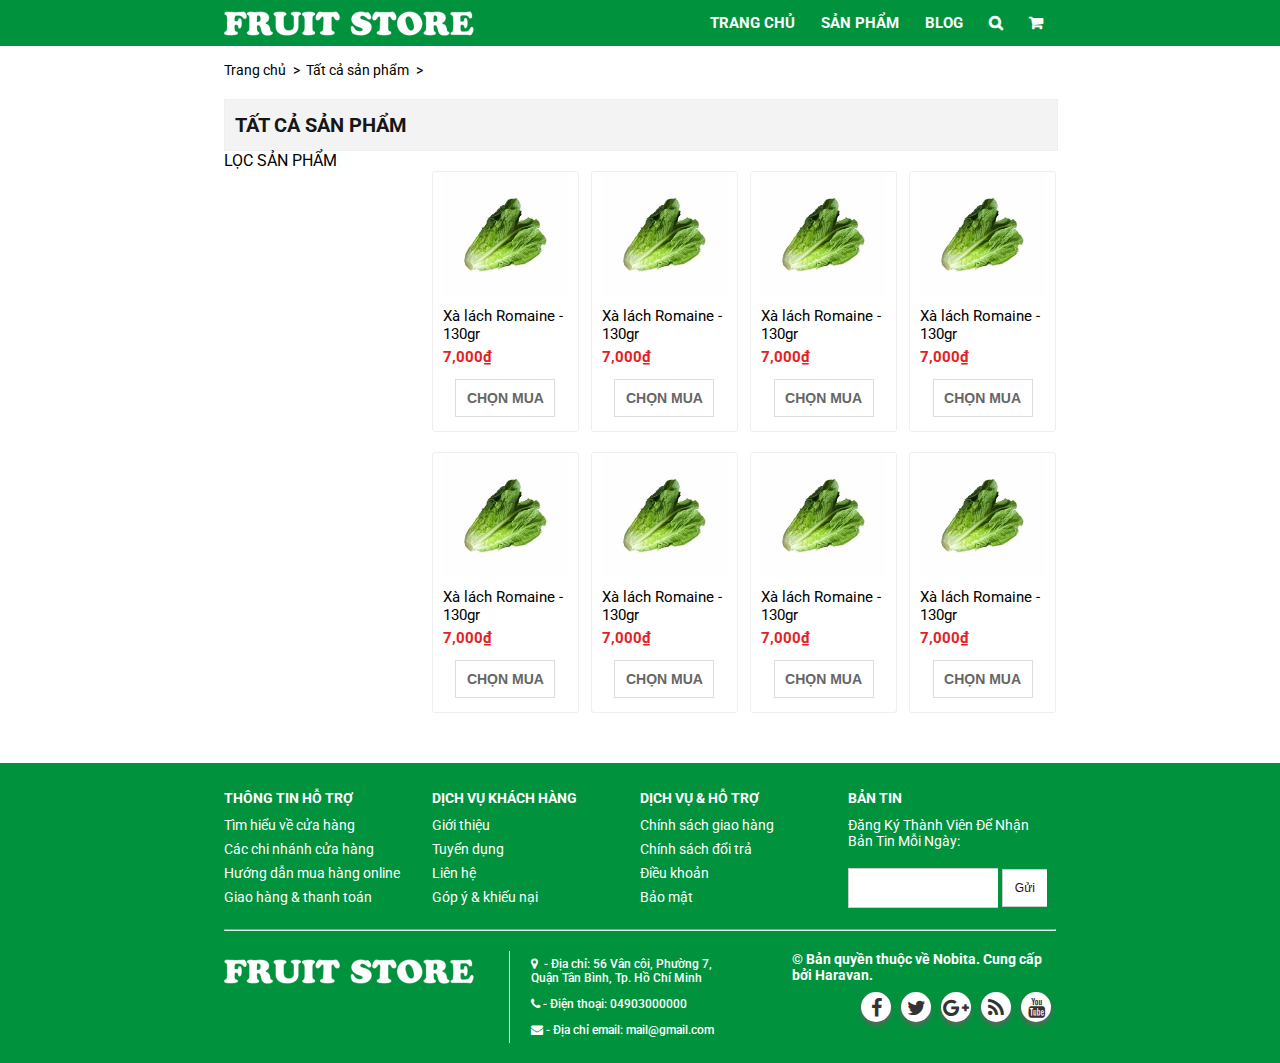
==== Sanpham.html @ 8cc07878 "init commit" ====
<!DOCTYPE html>
<html lang="en">

<head>
    <meta charset="UTF-8">
    <meta http-equiv="X-UA-Compatible" content="IE=edge">
    <meta name="viewport" content="width=device-width, initial-scale=1.0">
    <link rel="stylesheet" href="style.css">
    <link href='http://fonts.googleapis.com/css?family=Roboto' rel='stylesheet' type='text/css'>
    <link rel="stylesheet" href="https://cdnjs.cloudflare.com/ajax/libs/font-awesome/4.7.0/css/font-awesome.min.css">
    <title>Document</title>
</head>

<body>
    <header>
        <nav>
            <img src="assets/logo.webp" alt="" srcset="">
            <ul class="navbar">
                <li><a href="">Trang chủ</a></li>
                <li><a href="">Sản phẩm</a></li>
                <li><a href="">Blog</a></li>
                <li><i class="fa fa-search" aria-hidden="true"></i> </li>
                <li><i class="fa fa-shopping-cart" aria-hidden="true"></i></li>
            </ul>
        </nav>
    </header>
    <main>
        <article>
            <section class="section-breadcumb"></section>
            <ul class="breadcrumb">
                <li><a href="#">Trang chủ</a></li>
                <li><a href="#">Tất cả sản phẩm</a></li>
                <li></li>
            </ul>
            </section>
            <section>
                <div class="box-title-collection">
                    <h1>Tất cả sản phẩm</h1>
                </div>
                <div class="filter-wrapper">
                    <div class="filter">
                        <div>LỌC SẢN PHẨM</div>
                    </div>
                    <div class="items-wrapper">
                        <div class="item">
                            <img src="assets/upload_19074f33c6e1405fabbab2ec49206994_medium.webp" alt="" srcset="">
                            <div class="item-information">
                                <p class="name">Xà lách Romaine - 130gr</p>
                                <p class="price">7,000₫</p>
                                <button>Chọn Mua</button>
                            </div>
                        </div>
                        <div class="item">
                            <img src="assets/upload_19074f33c6e1405fabbab2ec49206994_medium.webp" alt="" srcset="">
                            <div class="item-information">
                                <p class="name">Xà lách Romaine - 130gr</p>
                                <p class="price">7,000₫</p>
                                <button>Chọn Mua</button>
                            </div>
                        </div>
                        <div class="item">
                            <img src="assets/upload_19074f33c6e1405fabbab2ec49206994_medium.webp" alt="" srcset="">
                            <div class="item-information">
                                <p class="name">Xà lách Romaine - 130gr</p>
                                <p class="price">7,000₫</p>
                                <button>Chọn Mua</button>
                            </div>
                        </div>
                        <div class="item">
                            <img src="assets/upload_19074f33c6e1405fabbab2ec49206994_medium.webp" alt="" srcset="">
                            <div class="item-information">
                                <p class="name">Xà lách Romaine - 130gr</p>
                                <p class="price">7,000₫</p>
                                <button>Chọn Mua</button>
                            </div>
                        </div>
                        <div class="item">
                            <img src="assets/upload_19074f33c6e1405fabbab2ec49206994_medium.webp" alt="" srcset="">
                            <div class="item-information">
                                <p class="name">Xà lách Romaine - 130gr</p>
                                <p class="price">7,000₫</p>
                                <button>Chọn Mua</button>
                            </div>
                        </div>
                        <div class="item">
                            <img src="assets/upload_19074f33c6e1405fabbab2ec49206994_medium.webp" alt="" srcset="">
                            <div class="item-information">
                                <p class="name">Xà lách Romaine - 130gr</p>
                                <p class="price">7,000₫</p>
                                <button>Chọn Mua</button>
                            </div>
                        </div>
                        <div class="item">
                            <img src="assets/upload_19074f33c6e1405fabbab2ec49206994_medium.webp" alt="" srcset="">
                            <div class="item-information">
                                <p class="name">Xà lách Romaine - 130gr</p>
                                <p class="price">7,000₫</p>
                                <button>Chọn Mua</button>
                            </div>
                        </div>
                        <div class="item">
                            <img src="assets/upload_19074f33c6e1405fabbab2ec49206994_medium.webp" alt="" srcset="">
                            <div class="item-information">
                                <p class="name">Xà lách Romaine - 130gr</p>
                                <p class="price">7,000₫</p>
                                <button>Chọn Mua</button>
                            </div>
                        </div>
                    </div>
                </div>
            </section>
            <section>
                <div class="filter-items"></div>
                <div class="wrapper-items"></div>
            </section>
        </article>
    </main>
    <footer>
        <div class="footer-wrapper">
            <div class="footer-services">
                <div class="service">
                    <div class="title_block">THÔNG TIN HỖ TRỢ</div>
                    <div class="vertical-service">
                        <a href="#">Tìm hiểu về cửa hàng</a>
                        <a href="#">Các chi nhánh cửa hàng</a>
                        <a href="#">Hướng dẫn mua hàng online</a>
                        <a href="#">Giao hàng & thanh toán</a>
                    </div>
                </div>
                <div class="service">
                    <div class="title_block">DỊCH VỤ KHÁCH HÀNG</div>
                    <div class="vertical-service">
                        <a href="#">Giới thiệu</a>
                        <a href="#">Tuyển dụng</a>
                        <a href="#">Liên hệ</a>
                        <a href="#">Góp ý & khiếu nại</a>
                    </div>
                </div>
                <div class="service">
                    <div class="title_block">DỊCH VỤ & HỖ TRỢ</div>
                    <div class="vertical-service">
                        <a href="#">Chính sách giao hàng</a>
                        <a href="#">Chính sách đổi trả</a>
                        <a href="#">Điều khoản</a>
                        <a href="#">Bảo mật</a>
                    </div>
                </div>
                <div class="service">
                    <div class="title_block">BẢN TIN</div>
                    <div class="vertical-service">
                        <p>Đăng Ký Thành Viên Để Nhận Bản Tin Mỗi Ngày:</p>
                    </div>
                    <form action="">
                        <input type="text" name="" id="">
                        <input type="button" value="Gửi">
                    </form>
                </div>
            </div>
            <hr>
            <div class="footer-information">
                <div class="information">
                    <div class="logo-image">
                        <img src="assets/logo.webp" alt="" srcset="">
                    </div>
                    <div class="block_content">
                        <ul class="list">
                            <li><i class="fa fa-map-marker">&nbsp;</i> - Địa chỉ:  56 Vân côi, Phường 7, Quận Tân Bình, Tp. Hồ Chí Minh</li>
                            <li><i class="fa fa-phone">&nbsp;</i>- Điện thoại: 04903000000</li>
                            <li><i class="fa fa-envelope">&nbsp;</i>- Địa chỉ email: <a href="#">mail@gmail.com</a></li>
                              
                        </ul>
                    </div>
                </div>
                <div class="social-link">
                    <p class="copyright">
                        © Bản quyền thuộc về Nobita. Cung cấp bởi Haravan.
                    </p>
                    <div class="social">
                        <ul class="list-unstyled">
                            <li class="facebook">
                                <a target="_blank" href="/" class="fa fa-facebook"></a>
                            </li>
                            <li class="twitter">
                                <a class="fa fa-twitter" target="_blank" href="/"></a>
                            </li>
                            <li class="google-plus">
                                <a class="fa fa-google-plus" target="_blank" href="/"></a>
                            </li>
                            <li class="rss">
                                <a class="fa fa-rss" target="_blank" href="/"></a>
                            </li>
                            <li class="youtube">
                                <a class="fa fa-youtube" target="_blank" href="/"></a>
                            </li>
                            
                        </ul>
                    </div>
                </div>
            </div>
        </div>
    </footer>
</body>

</html>
---- style.css ----
body {
    font-family: 'Roboto';
    margin: 0;
}

header {
    background-color: #00923d;
    width: 100%;
    position: fixed;
    top: 0;
    display: flex;
    justify-content: center;
    z-index: 1;
}

nav {
    display: flex;
    justify-content: space-between;
    align-items: center;
    height: 46px;
    width: 65%;
}

nav img {
    cursor: pointer;
}

ul.navbar {
    list-style-type: none;
    margin: 0;
    padding: 0;
    overflow: hidden;
}

ul.navbar li {
    float: left;
}

ul.navbar li a, ul.navbar li i {
    line-height: 20px;
    position: relative;
    display: block;
    padding: 8px 13px;
    white-space: nowrap;
    font-size: 15px;
    text-transform: uppercase;
    color: #ffffff;
    font-weight: 700;
    text-decoration: none;
}

ul.navbar li a:hover {
    cursor: pointer;
    color: orange;
}

main {
    margin: 50px 0;
    display: flex;
    justify-content: center;
}

article {
    width: 65%;
}

ul.breadcrumb {
    list-style: none;
    padding: 0;
    margin: 10px 0 20px 0;
}

ul.breadcrumb li {
    display: inline;
    font-size: 14px;
}

ul.breadcrumb li+li:before {
    color: black;
    content: "\00a0>\00a0\00a0";
}

ul.breadcrumb li a {
    color: #000;
    text-decoration: none;
}

ul.breadcrumb li a:hover {
    color: #01447e;
    text-decoration: underline;
}

section .box-title-collection {
    padding: 3px 0px;
    border: 1px solid #efefef;
    width: 100%;
    background-color: #f3f3f3;
}

.box-title-collection h1 {
    font-size: 20px;
    color: #161616;
    text-transform: uppercase;
    padding: 10px 5px 0 10px;
    margin: 0 0 10px;
    display: inline-block;
}

.filter-wrapper {
    display: flex;
    flex-wrap: wrap;
}

.filter-wrapper .filter {
    width: 25%;
}

.items-wrapper {
    width: 75%;
    display: flex;
    flex-wrap: wrap;
    justify-content: space-between;
}

.items-wrapper .item {
    height: fit-content;
    width: 20%;
    display: block;
    border: 1px solid #EFEFEF;
    border-radius: 3px;
    padding: 0px 10px 60px;
    position: relative;
    display: flex;
    justify-content: center;
    flex-wrap: wrap;
    margin: 20px 0 0 0;
}

.items-wrapper .item img {
    width: 100%;
    height: fit-content;
}

.items-wrapper .item .item-information {
    width: 100%;
    padding-top: 10px;
}

.items-wrapper .item .item-information p {
    margin: 0;
    margin-bottom: 5px;
    font-size: 15px;
}

.items-wrapper .item .item-information .price {
    color: #e32124;
    font-weight: bold;
}

.items-wrapper .item .item-information button {
    position: absolute;
    left: 0;
    right: 0;
    margin: auto;
    bottom: 14px;
    font-size: 14px;
    padding: 10px;
    text-align: center;
    display: inline-block;
    border: 1px solid #ddd;
    text-transform: uppercase;
    background: #fff;
    color: #666;
    font-weight: bold;
    width: 100px;
}

.items-wrapper .item .item-information button:hover {
    color: #fff;
    background-color: #00923d;
    cursor: pointer;
}

footer {
   width: 100%;
   background-color: #00923d;
   color: white;
   display: flex;
   justify-content: center;
   align-items: center;
}

.footer-wrapper {
    width: 65%;
    padding: 20px 0;
}

.footer-wrapper .footer-services {
    display: flex;
    justify-content: space-between;
    margin-bottom: 20px;
}

.footer-services .service {
    width: 33%;
}

.title_block {
    font-size: 14px;
    font-weight: 700;
    line-height: 30px;
    text-transform: uppercase;
}

.service .vertical-service a, .service .vertical-service p {
    display: block;
    font-size: 14px;
    color: #ffffff;
    text-decoration: none;
    padding: 4px 0;
    margin: 0;
    width: fit-content;
}

.service input {
    position: relative;
    border-color: #333;
    font-size: 12px;
    height: 38px;
    padding: 0px 12px;
    color: #330909;
    background-color: #fff;
    background-image: none;
    border: 1px solid #ccc;
    border-right: 0;
    border-radius: 0px;
    margin-top: 15px;
}

.service input[type='text'] {
    width: 60%;
}

.service input:focus {
    outline: 0;
}

.footer-information {
    margin-top: 20px;
    display: flex;
    justify-content: space-between;
}

.footer-information .information {
    display: flex;
}

.block_content ul {
    margin: 0 35px;
    padding: 0 15px;
    list-style-type: none;
    border-left: 1px solid #f1f1f1;
}

.block_content ul li {
    font-weight: 500;
    font-size: 12px;
    padding: 6px;
}

.block_content ul li a {
    color: #fff;
    text-decoration: none;
}

.copyright {
    font-weight: 700;
    font-size: 14px;
    color: #fff;
    margin: 0px;
    padding: 0px;
}

.social {
    float: right
}

.social .list-unstyled {
    padding-left: 0;
    margin: 5px 0px;
    list-style: none;
}

.social .list-unstyled li {
    float: left;
    text-align: center;
    padding: 4px 0;
}

.social .list-unstyled li a {
    display: inline-block;
    height: 30px;
    width: 30px;
    color: #333;
    line-height: 33px;
    background: #fff;
    box-shadow: 0 3px 5px #616161;
    border-radius: 50%;
    margin: 0 5px;
    text-decoration: none;
    transition: transform 300ms;
    font-size: 20px;
    text-align: center;
}

.social .list-unstyled li a:hover {
    color: #616161;
    transform: translatey(-5px);
}
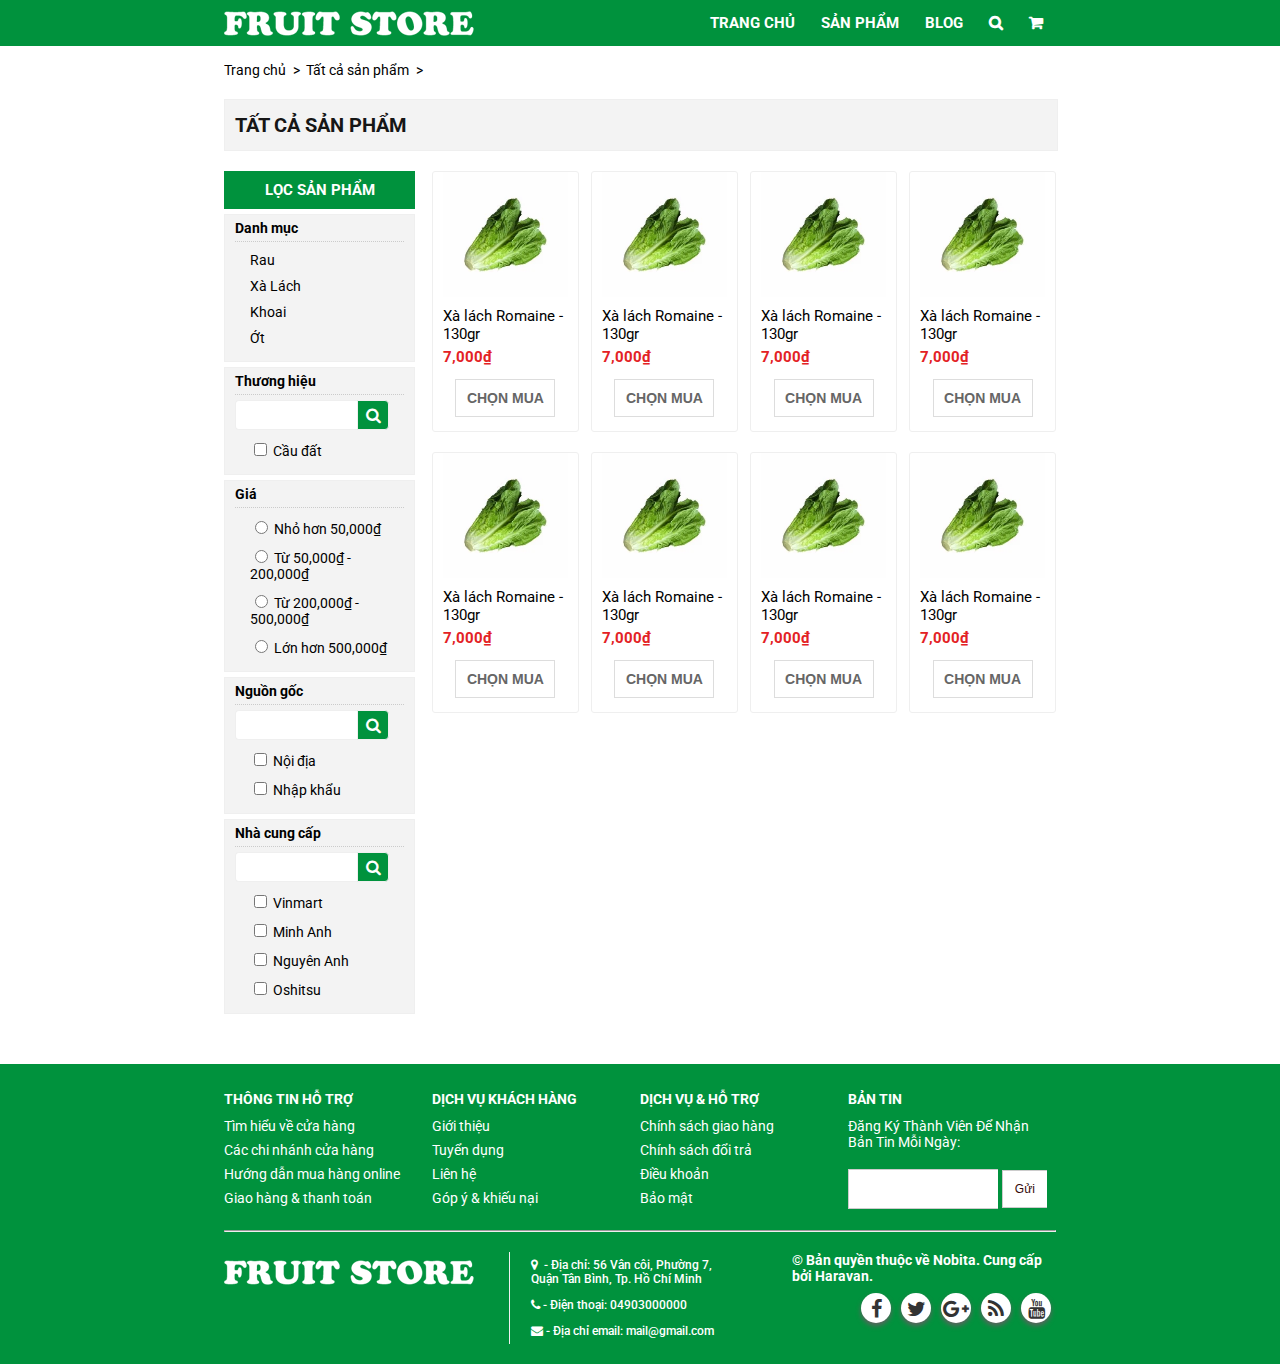
==== commit b917f7d7: "add filter" ====
--- a/Sanpham.html
+++ b/Sanpham.html
@@ -19,7 +19,7 @@
                 <li><a href="">Trang chủ</a></li>
                 <li><a href="">Sản phẩm</a></li>
                 <li><a href="">Blog</a></li>
-                <li><i class="fa fa-search" aria-hidden="true"></i> </li>
+                <li><i class="fa fa-search" aria-hidden="true"></i></li>
                 <li><i class="fa fa-shopping-cart" aria-hidden="true"></i></li>
             </ul>
         </nav>
@@ -39,7 +39,91 @@
                 </div>
                 <div class="filter-wrapper">
                     <div class="filter">
-                        <div>LỌC SẢN PHẨM</div>
+                        <div class="filter-title">LỌC SẢN PHẨM</div>
+                        <div class="filter-card">
+                            <p>Danh mục</p>
+                            <ul>
+                                <li>Rau</li>
+                                <li>Xà Lách</li>
+                                <li>Khoai</li>
+                                <li>Ớt</li>
+                            </ul>
+                        </div>
+                        <div class="filter-card">
+                            <p>Thương hiệu</p>
+                            <div class="search">
+                                <input type="text" name="" id="">
+                                <i class="fa fa-search" aria-hidden="true"></i>
+                            </div>
+                            <ul>
+                                <li>
+                                    <input type="checkbox" name="" id="">
+                                    <span>Cầu đất</span>
+                                </li>
+                            </ul>
+                        </div>
+                        <div class="filter-card">
+                            <p>Giá</p>
+                            <ul>
+                                <li>
+                                    <input type="radio" name="price" id="">
+                                    <span>Nhỏ hơn 50,000₫</span>
+                                </li>
+                                <li>
+                                    <input type="radio" name="price" id="">
+                                    <span>Từ 50,000₫ - 200,000₫</span>
+                                </li>
+                                <li>
+                                    <input type="radio" name="price" id="">
+                                    <span>Từ 200,000₫ - 500,000₫</span>
+                                </li>
+                                <li>
+                                    <input type="radio" name="price" id="">
+                                    <span>Lớn hơn 500,000₫</span>
+                                </li>
+                            </ul>
+                        </div>
+                        <div class="filter-card">
+                            <p>Nguồn gốc</p>
+                            <div class="search">
+                                <input type="text" name="" id="">
+                                <i class="fa fa-search" aria-hidden="true"></i>
+                            </div>
+                            <ul>
+                                <li>
+                                    <input type="checkbox" name="" id="">
+                                    <span>Nội địa</span>
+                                </li>
+                                <li>
+                                    <input type="checkbox" name="" id="">
+                                    <span>Nhập khẩu</span>
+                                </li>
+                            </ul>
+                        </div>
+                        <div class="filter-card">
+                            <p>Nhà cung cấp</p>
+                            <div class="search">
+                                <input type="text" name="" id="">
+                                <i class="fa fa-search" aria-hidden="true"></i>
+                            </div>
+                            <ul>
+                                <li>
+                                    <input type="checkbox" name="" id="">
+                                    <span>Vinmart</span>
+                                </li>
+                                <li>
+                                    <input type="checkbox" name="" id="">
+                                    <span> Minh Anh</span>
+                                </li>
+                                <li>
+                                    <input type="checkbox" name="" id="">
+                                    <span> Nguyên Anh</span>
+                                </li>
+                                <li>
+                                    <input type="checkbox" name="" id="">
+                                    <span>Oshitsu</span>
+                                </li>
+                        </div>
                     </div>
                     <div class="items-wrapper">
                         <div class="item">
--- a/style.css
+++ b/style.css
@@ -109,10 +109,81 @@
 .filter-wrapper {
     display: flex;
     flex-wrap: wrap;
+    justify-content: space-between;
 }
 
 .filter-wrapper .filter {
-    width: 25%;
+    width: 23%;
+    margin: 20px 0 0 0;
+}
+
+.filter-title {
+    background-color: #00923d;
+    color: #fff;
+    font-size: 15px;
+    text-align: center;
+    padding: 10px 0px;
+    text-transform: uppercase;
+    font-weight: bold;
+}
+
+.filter-card {
+    margin-top: 5px;
+    background: #f3f3f3;
+    border: 1px solid #efefef;
+    padding: 0px 10px 5px;
+}
+
+.filter-card p {
+    border-bottom: 1px dotted #CBCBCB;
+    font-size: 14px;
+    font-weight: bold;
+    padding: 5px 0px;
+    margin: 0;
+}
+
+.filter-card ul {
+    list-style: none;
+    margin: 0;
+    padding: 5px 0 5px 15px;
+}
+
+.filter-card ul li {
+    font-size: 14px;
+    padding: 5px 0;
+    cursor: pointer;
+}
+
+.filter-card .search {
+    margin-top: 5px;
+    display: flex;
+    align-items: center;
+}
+
+.filter-card input[type="text"] {
+    border: 1px solid #efefef;
+    height: 20px;
+    border-radius: 4px 0px 0px 4px;
+    padding: 4px 8px;
+    width: calc(80% - 30px);
+    border-right: 0;
+}
+
+.search i {
+    background: #00923d;
+    width: 30px;
+    height: 28px;
+    border: 1px solid #efefef;
+    border-radius: 0px 4px 4px 0px;
+    display: flex;
+    justify-content: center;
+    align-items: center;
+    color: #fff;
+    cursor: pointer;
+}
+
+.filter-card input[type="text"]:focus {
+    outline: none;
 }
 
 .items-wrapper {
@@ -120,6 +191,7 @@
     display: flex;
     flex-wrap: wrap;
     justify-content: space-between;
+    height: fit-content;
 }
 
 .items-wrapper .item {
@@ -150,6 +222,7 @@
     margin: 0;
     margin-bottom: 5px;
     font-size: 15px;
+    cursor: pointer;
 }
 
 .items-wrapper .item .item-information .price {
